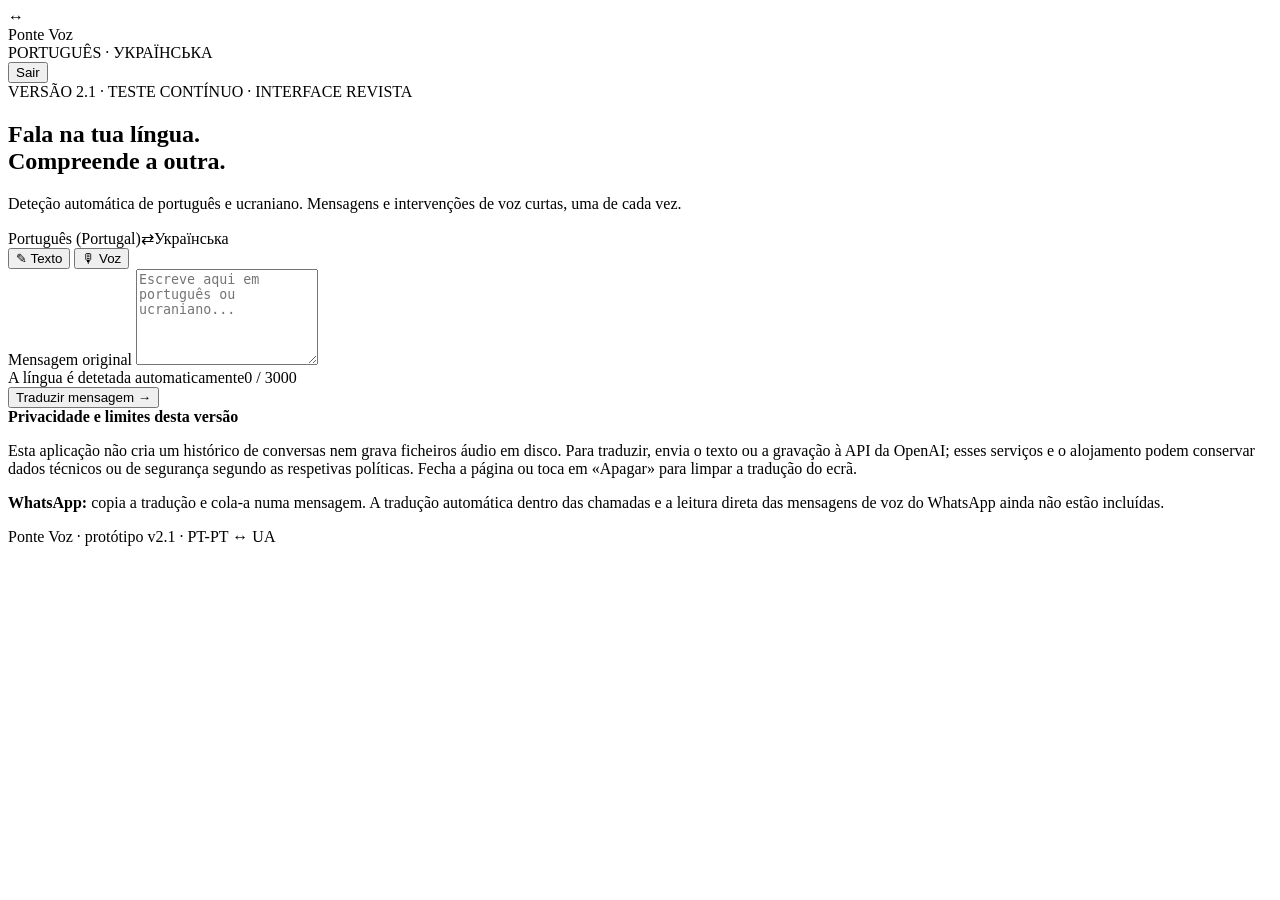
==== index.html @ f13e5343 "Add files via upload" ====
<!DOCTYPE html>
<html lang="pt-PT">
<head>
  <meta charset="utf-8"><meta name="viewport" content="width=device-width, initial-scale=1, viewport-fit=cover">
  <meta name="theme-color" content="#071423"><meta name="apple-mobile-web-app-capable" content="yes"><meta name="apple-mobile-web-app-status-bar-style" content="black-translucent">
  <meta name="apple-mobile-web-app-title" content="Ponte Voz"><meta name="robots" content="noindex,nofollow">
  <title>Ponte Voz · Tradutor PT ↔ UA</title>
  <link rel="manifest" href="/assets/manifest.webmanifest"><link rel="apple-touch-icon" href="/assets/icon-180.png">
  <link rel="icon" href="/assets/icon-180.png"><link rel="stylesheet" href="/assets/styles.css">
  <script src="/assets/app.js" defer></script>
</head>
<body>
  <main class="shell">
    <header class="header">
      <div class="identity"><span class="brand-mark" aria-hidden="true">↔</span><div><div class="brand">Ponte Voz</div><div class="subtitle">PORTUGUÊS · УКРАЇНСЬКА</div></div></div>
      <form method="post" action="/logout"><button type="submit" class="link-btn">Sair</button></form>
    </header>

    <section class="hero" aria-label="Apresentação">
      <div class="eyebrow"><span class="pulse"></span> VERSÃO 2.1 · TESTE CONTÍNUO · INTERFACE REVISTA</div>
      <h1>Fala na tua língua.<br><span>Compreende a outra.</span></h1>
      <p>Deteção automática de português e ucraniano. Mensagens e intervenções de voz curtas, uma de cada vez.</p>
      <div class="language-pair"><span>Português (Portugal)</span><span class="swap">⇄</span><span>Українська</span></div>
    </section>

    <section class="panel" aria-label="Tradutor">
      <div class="tabs" role="tablist" aria-label="Modo de tradução">
        <button id="tabText" class="tab active" type="button" role="tab" aria-selected="true" aria-controls="textPanel">✎ Texto</button>
        <button id="tabVoice" class="tab" type="button" role="tab" aria-selected="false" aria-controls="voicePanel">🎙 Voz</button>
      </div>
      <div id="textPanel" role="tabpanel" aria-labelledby="tabText">
        <label class="field-label" for="sourceText">Mensagem original</label>
        <textarea id="sourceText" placeholder="Escreve aqui em português ou ucraniano..." maxlength="3000" rows="6"></textarea>
        <div class="field-footer"><span>A língua é detetada automaticamente</span><span id="charCount">0 / 3000</span></div>
        <button id="translateBtn" type="button" class="button primary full">Traduzir mensagem →</button>
      </div>
      <div id="voicePanel" role="tabpanel" aria-labelledby="tabVoice" hidden>
        <div class="voice-area">
          <div class="mic-icon" aria-hidden="true">🎙</div>
          <p class="voice-head">Carrega para começar a falar</p>
          <p class="muted">No modo contínuo, toca uma vez para iniciar. Cada intervenção termina após 1,5 segundos de pausa. A escuta retoma depois de terminar a leitura da tradução. Para parar, usa o mesmo botão.</p>
          <div class="voice-controls">
            <button id="continuousBtn" type="button" class="button primary">Iniciar conversa contínua</button>
            <button id="recordBtn" type="button" class="button secondary">Gravar voz (modo manual)</button>
            <label class="auto-speak-option" for="autoSpeak"><input id="autoSpeak" type="checkbox" checked><span>Ouvir tradução automaticamente</span></label>
          </div>
          <p id="recordHint" class="tiny" aria-live="polite">O microfone está desligado.</p>
        </div>
      </div>
      <div id="status" class="status" role="status" aria-live="polite"></div>
    </section>

    <section id="resultPanel" class="result panel" aria-label="Resultado da tradução" hidden>
      <div class="result-heading"><h2>Tradução</h2><span id="direction" class="direction"></span></div>
      <div class="result-original"><div class="field-label">Original</div><p id="originalOutput"></p></div>
      <div class="result-translated"><div class="field-label">Traduzido</div><p id="translatedOutput" lang=""></p></div>
      <div class="actions"><button type="button" id="copyBtn" class="button secondary">Copiar para WhatsApp</button><button type="button" id="whatsappBtn" class="button secondary">Abrir no WhatsApp</button><button type="button" id="speakBtn" class="button secondary">Ouvir tradução</button><button type="button" id="clearBtn" class="button ghost">Apagar</button></div>
      <p class="tiny">A voz que ouves é sintetizada pelo dispositivo. A voz e o sotaque disponíveis dependem do iPhone.</p>
    </section>

    <section class="notice"><strong>Privacidade e limites desta versão</strong>
      <p>Esta aplicação não cria um histórico de conversas nem grava ficheiros áudio em disco. Para traduzir, envia o texto ou a gravação à API da OpenAI; esses serviços e o alojamento podem conservar dados técnicos ou de segurança segundo as respetivas políticas. Fecha a página ou toca em «Apagar» para limpar a tradução do ecrã.</p>
      <p><strong>WhatsApp:</strong> copia a tradução e cola-a numa mensagem. A tradução automática dentro das chamadas e a leitura direta das mensagens de voz do WhatsApp ainda não estão incluídas.</p>
    </section>
    <footer class="footer">Ponte Voz · protótipo v2.1 · PT-PT ↔ UA</footer>
  </main>
</body>
</html>
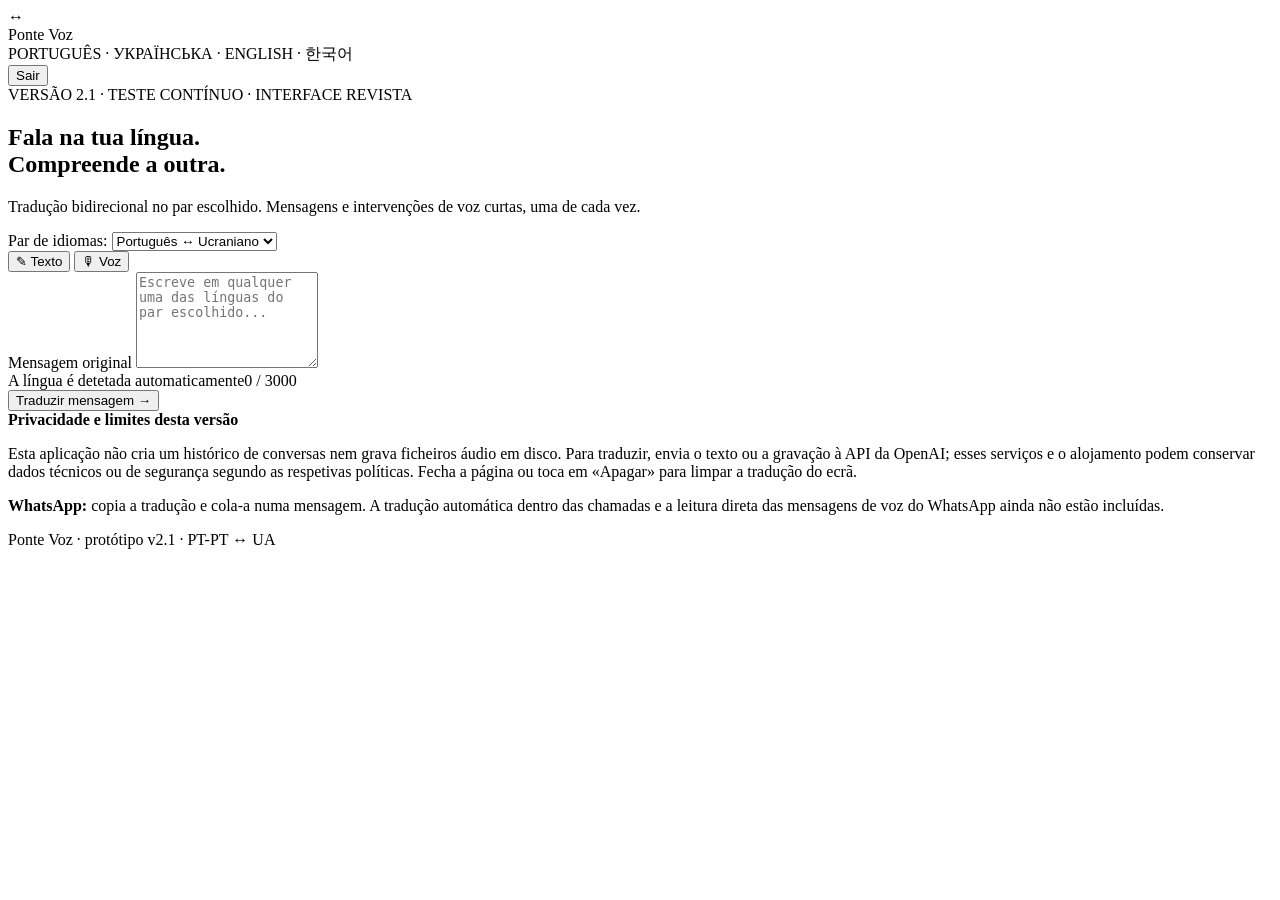
==== commit 70d2f8bf: "Add files via upload" ====
--- a/index.html
+++ b/index.html
@@ -12,15 +12,15 @@
 <body>
   <main class="shell">
     <header class="header">
-      <div class="identity"><span class="brand-mark" aria-hidden="true">↔</span><div><div class="brand">Ponte Voz</div><div class="subtitle">PORTUGUÊS · УКРАЇНСЬКА</div></div></div>
+      <div class="identity"><span class="brand-mark" aria-hidden="true">↔</span><div><div class="brand">Ponte Voz</div><div class="subtitle">PORTUGUÊS · УКРАЇНСЬКА · ENGLISH · 한국어</div></div></div>
       <form method="post" action="/logout"><button type="submit" class="link-btn">Sair</button></form>
     </header>
 
     <section class="hero" aria-label="Apresentação">
       <div class="eyebrow"><span class="pulse"></span> VERSÃO 2.1 · TESTE CONTÍNUO · INTERFACE REVISTA</div>
       <h1>Fala na tua língua.<br><span>Compreende a outra.</span></h1>
-      <p>Deteção automática de português e ucraniano. Mensagens e intervenções de voz curtas, uma de cada vez.</p>
-      <div class="language-pair"><span>Português (Portugal)</span><span class="swap">⇄</span><span>Українська</span></div>
+      <p>Tradução bidirecional no par escolhido. Mensagens e intervenções de voz curtas, uma de cada vez.</p>
+      <div class="language-pair"><label for="pairSelect">Par de idiomas: </label><select id="pairSelect" aria-label="Selecionar par de idiomas"><option value="uk">Português ↔ Ucraniano</option><option value="en">Português ↔ Inglês</option><option value="ko">Português ↔ Coreano</option></select></div>
     </section>
 
     <section class="panel" aria-label="Tradutor">
@@ -30,7 +30,7 @@
       </div>
       <div id="textPanel" role="tabpanel" aria-labelledby="tabText">
         <label class="field-label" for="sourceText">Mensagem original</label>
-        <textarea id="sourceText" placeholder="Escreve aqui em português ou ucraniano..." maxlength="3000" rows="6"></textarea>
+        <textarea id="sourceText" placeholder="Escreve em qualquer uma das línguas do par escolhido..." maxlength="3000" rows="6"></textarea>
         <div class="field-footer"><span>A língua é detetada automaticamente</span><span id="charCount">0 / 3000</span></div>
         <button id="translateBtn" type="button" class="button primary full">Traduzir mensagem →</button>
       </div>
